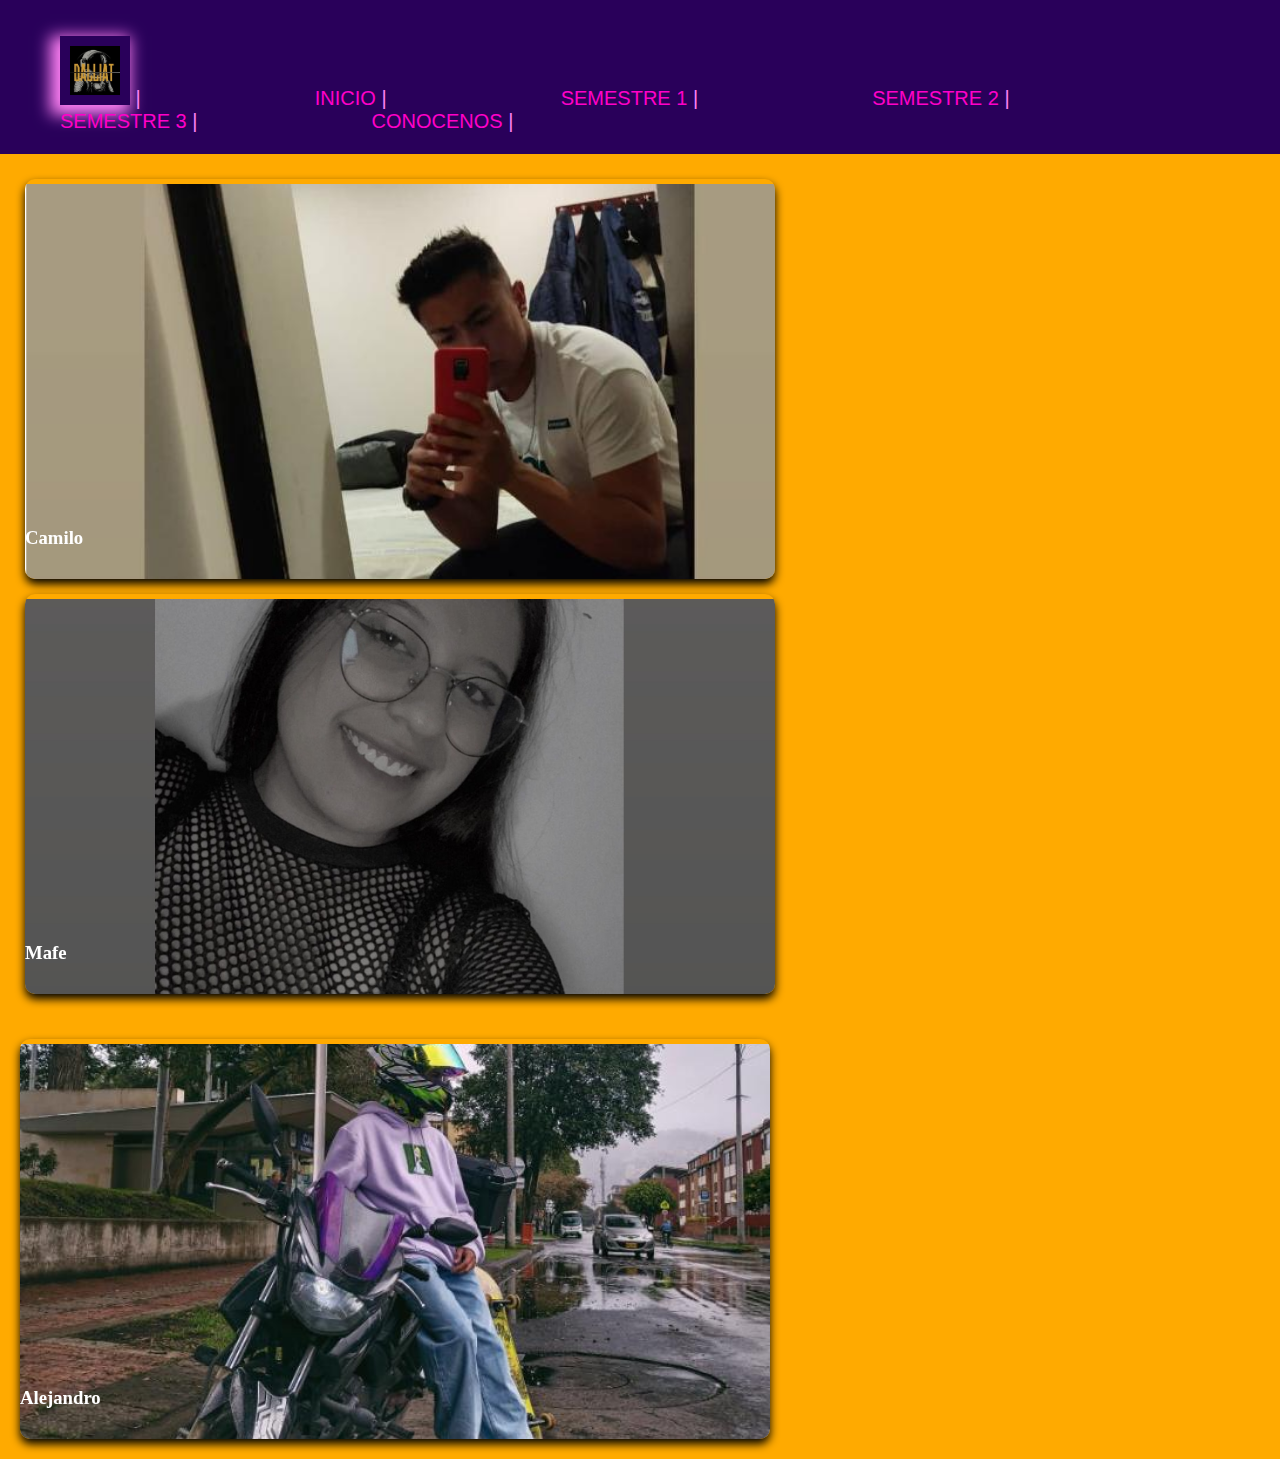
==== conocenos/conocenos.html @ c50c875b "asis5" ====
<!DOCTYPE html>
<html lang="en">
<head>
    <meta charset="UTF-8">
    <meta name="viewport" content="width=device-width, initial-scale=1.0">
    <title>Dalliat</title>
    <link rel="stylesheet" type="text/CSS" href="../style.css">
    <link rel="stylesheet" type="text/CSS" href="../style2.css">
</head>
<body>
    <header>
        <ul class="ulHeader">
          <li class="liHeader"><img src="../inicio/imagenes/LogoDalliat.png" alt="logo" class="headerLogo"></li>
          <li class="liHeader"><a href="../index.html"> INICIO</a></li>
          <li class="liHeader"><a href="../Semestre 1/sem1.html">SEMESTRE 1 </a></li>
          <li class="liHeader"><a href="../Semestre 2/sem2.html">SEMESTRE 2</a></li>
          <li class="liHeader"><a href="../Semestre 3/sem3.html">SEMESTRE 3</a></li>
          <li class="liHeader"><a href="../conocenos/conocenos.html"> CONOCENOS</a></li>
        </ul>
      </header>
      <main>
          <div class="row">
            <div class="column">
          <div class="card">
            <div class="face front">
                <img src="imagenesConocenos/camilo.png" alt="">
                <h3>Camilo</h3>
            </div>
            <div class="face back">
                <h3>Camilo Aguilar</h3>
                <p>Soy camilo, tengo 23 años, me encuentro estudiando desarrollo de software y me encantan las motos</p>
                

            </div>

        </div>

        <div class="card">
            <div class="face front">
                <img src="imagenesConocenos/mafe1.jpeg" alt="">
                <h3>Mafe</h3>
            </div>
            <div class="face back">
                <h3>Maria Fernanda Rios</h3>
                <p>Soy Maria Fernanda, tengo 18 años, me encuentro estudiando desarrollo de software y me gusta bailar</p>
                

            </div>

        
        </div>

         </div>
        </div>
        <div class="column">   
        <div class="card">
            <div class="face front">
                <img src="imagenesConocenos/alejandro.jpg" alt="">
                <h3>Alejandro</h3>
            </div>
            <div class="face back">
                <h3>Alejandro Roncancio</h3>
                <p>Soy Alejandro, tengo 18 años, me encuentro estudiando desarrollo de software y me gusta ser curioso</p>
                

            </div>

        </div>
        

        </div>
        </div>
        </div>
      </main>
</body>
</html>
---- style.css ----
header{
background-color: #29005a;
padding: 20px;
}
.headerLogo{
    width: 70px;
    padding: 10px;
    -webkit-box-shadow: -5px 5px 15px 5px #ff81f4; 
box-shadow: -5px 5px 15px 5px #ff81f4;

}
body{
    background-color: #FFAA00;

}
.ulHeader{
    list-style: none;
    display:inline-block;
    margin-bottom: 1px;

}

.liHeader{
    display: inline-block;
    padding-right: 170px;
    font-family:'Franklin Gothic Medium', 'Arial Narrow', Arial, sans-serif;
    font-size: 20px;
}
.liHeader a{
    text-decoration: none;
    color: rgb(255, 0, 200);
}
.liHeader a:hover{
    color: rgb(249, 183, 255);
    font-size: 25px;
}

.liHeader::after{
    content: " | ";
    color: #ff81f4;
}

#hero{
    min-height: 100vh;
    position: relative;
}
video{
    position:absolute;
    top: 0;
    left: 0;
    width: 100%;
    height: 100%;
    object-fit: cover;

}
.capa{
    position: absolute;
    top:0;
    left: 0;
    width:100%;
    height: 100%;
    background: #ff81f4);
    opacity:0.5;
    mix-blend-mode: overlay;
}
.textoPromocion{
    padding-top: 350px;
    display: flex;
    flex-direction: column;
    justify-content: center;
    align-items: center;
    width: 60%;
    margin: auto;
    position: relative;
    z-index: 2;
}
.textoPromocion{
    font-family: "Arial Black", Gadget, sans-serif;
    text-align: center;
font-size: 18px;
letter-spacing: -0.4px;
word-spacing: 0.2px;
color: #ff80ce;
font-weight: 700;
text-decoration: none solid rgb(68, 68, 68);
font-style: normal;
font-variant: normal;
text-transform: none;
}
.card{
    position: relative;
    width: 750px;
    height: 400px;
    margin: 15px;
}
.card .face{
    position: absolute;
    width: 100%;
    height: 100%;
    backface-visibility: hidden;
    border-radius: 10px;
    overflow: hidden;
    transition: .5s;
    
}
.card .front{
    transform: perspective(600px)rotateY(0deg);
    box-shadow: 0 5px 10px #000000;

}
.card .front img {
    position: absolute;
    width: 100%;
    height: 100%;
    object-fit: cover;
}

.card .front h3 {
    position: absolute;
    bottom: 0;
    width: 100%;
    height: 45px;
    line-height: 45px;
    color: #FFFFFF;
    background: rgba(0,0,0,0);

}
.card .back{
    transform: perspective(600px)rotateY(180deg);
    background: #1d0b04;;
    padding: 15px;
    color: rgb(253, 207, 0);
    display: flex;
    flex-direction: column;
    text-align:center; 
}
.card .back h3 {
    
    font-size: 30px;
    margin-top: 20px;
    letter-spacing: 2px;
    
}
.card .back p {
   
    letter-spacing: 1px;
}
.card:hover .front{
    transform: perspective(600px) rotateY(180deg);
}
.card:hover .back{
    transform: perspective(600px) rotateY(360deg);
}
---- style2.css ----
*{
    box-sizing: border-box;
}
body{
    margin: 0;
    padding: 0;
}
img{
    width: 100%;
}
.row{
    display: flex;
    padding: 5px;
    flex-wrap: wrap;

}
.column{
    flex: 25%;
    padding: 5px;
}
.column img{
    margin-top: 5px;

}
@media (max-width: 600px){
    .column{
        flex: 50%;
    }
}

@media (max-width: 600px){
    .column{
        flex: 100%;
    }
}

.column img:active{
    width: 1000px;
}
.pdf{
    text-align: center;
    
}
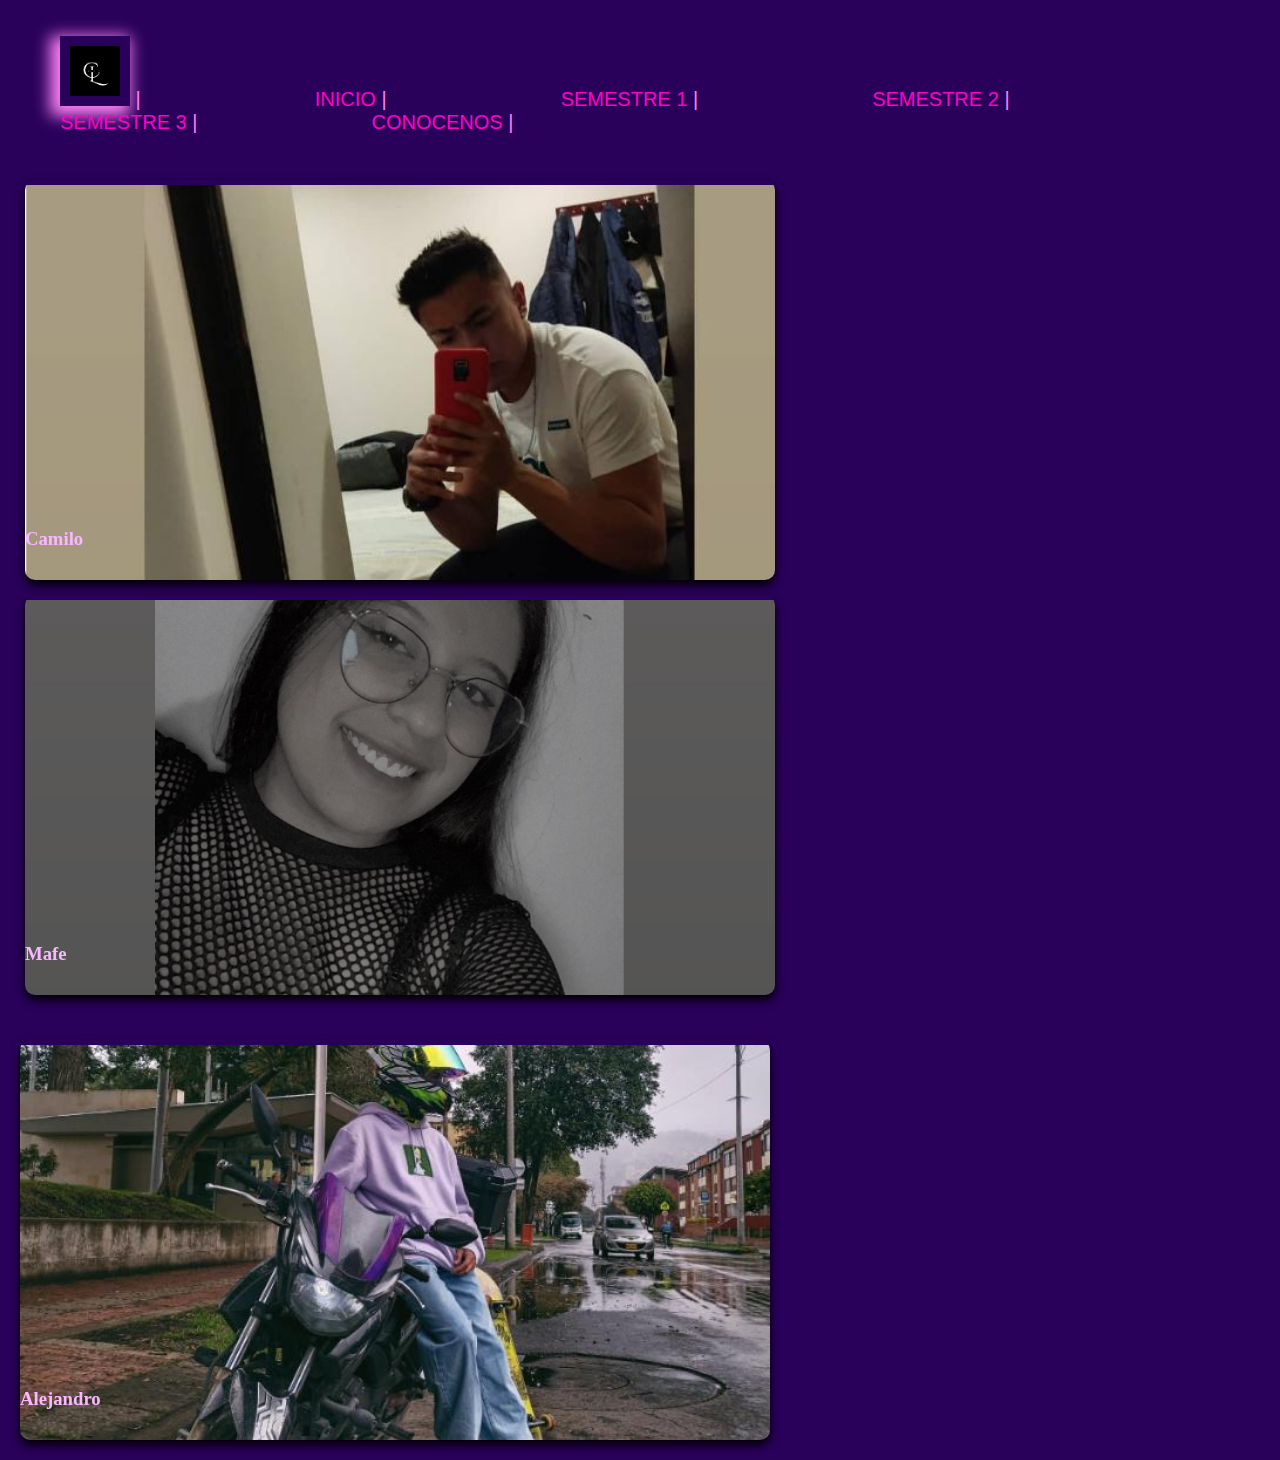
==== commit 8bbb0773: "Update conocenos.html" ====
--- a/conocenos/conocenos.html
+++ b/conocenos/conocenos.html
@@ -10,7 +10,7 @@
 <body>
     <header>
         <ul class="ulHeader">
-          <li class="liHeader"><img src="../inicio/imagenes/LogoDalliat.png" alt="logo" class="headerLogo"></li>
+          <li class="liHeader"><img src="../inicio/imagenes/l.png" alt="logo" class="headerLogo"></li>
           <li class="liHeader"><a href="../index.html"> INICIO</a></li>
           <li class="liHeader"><a href="../Semestre 1/sem1.html">SEMESTRE 1 </a></li>
           <li class="liHeader"><a href="../Semestre 2/sem2.html">SEMESTRE 2</a></li>
--- a/style.css
+++ b/style.css
@@ -10,7 +10,8 @@
 
 }
 body{
-    background-color: #FFAA00;
+    background-color: #29005a;
+    color: rgb(249, 183, 255);
 
 }
 .ulHeader{
@@ -121,15 +122,15 @@
     width: 100%;
     height: 45px;
     line-height: 45px;
-    color: #FFFFFF;
+    color: rgb(249, 183, 255);
     background: rgba(0,0,0,0);
 
 }
 .card .back{
     transform: perspective(600px)rotateY(180deg);
-    background: #1d0b04;;
+    background: rgb(249, 183, 255);
     padding: 15px;
-    color: rgb(253, 207, 0);
+    color: #29005a;
     display: flex;
     flex-direction: column;
     text-align:center; 
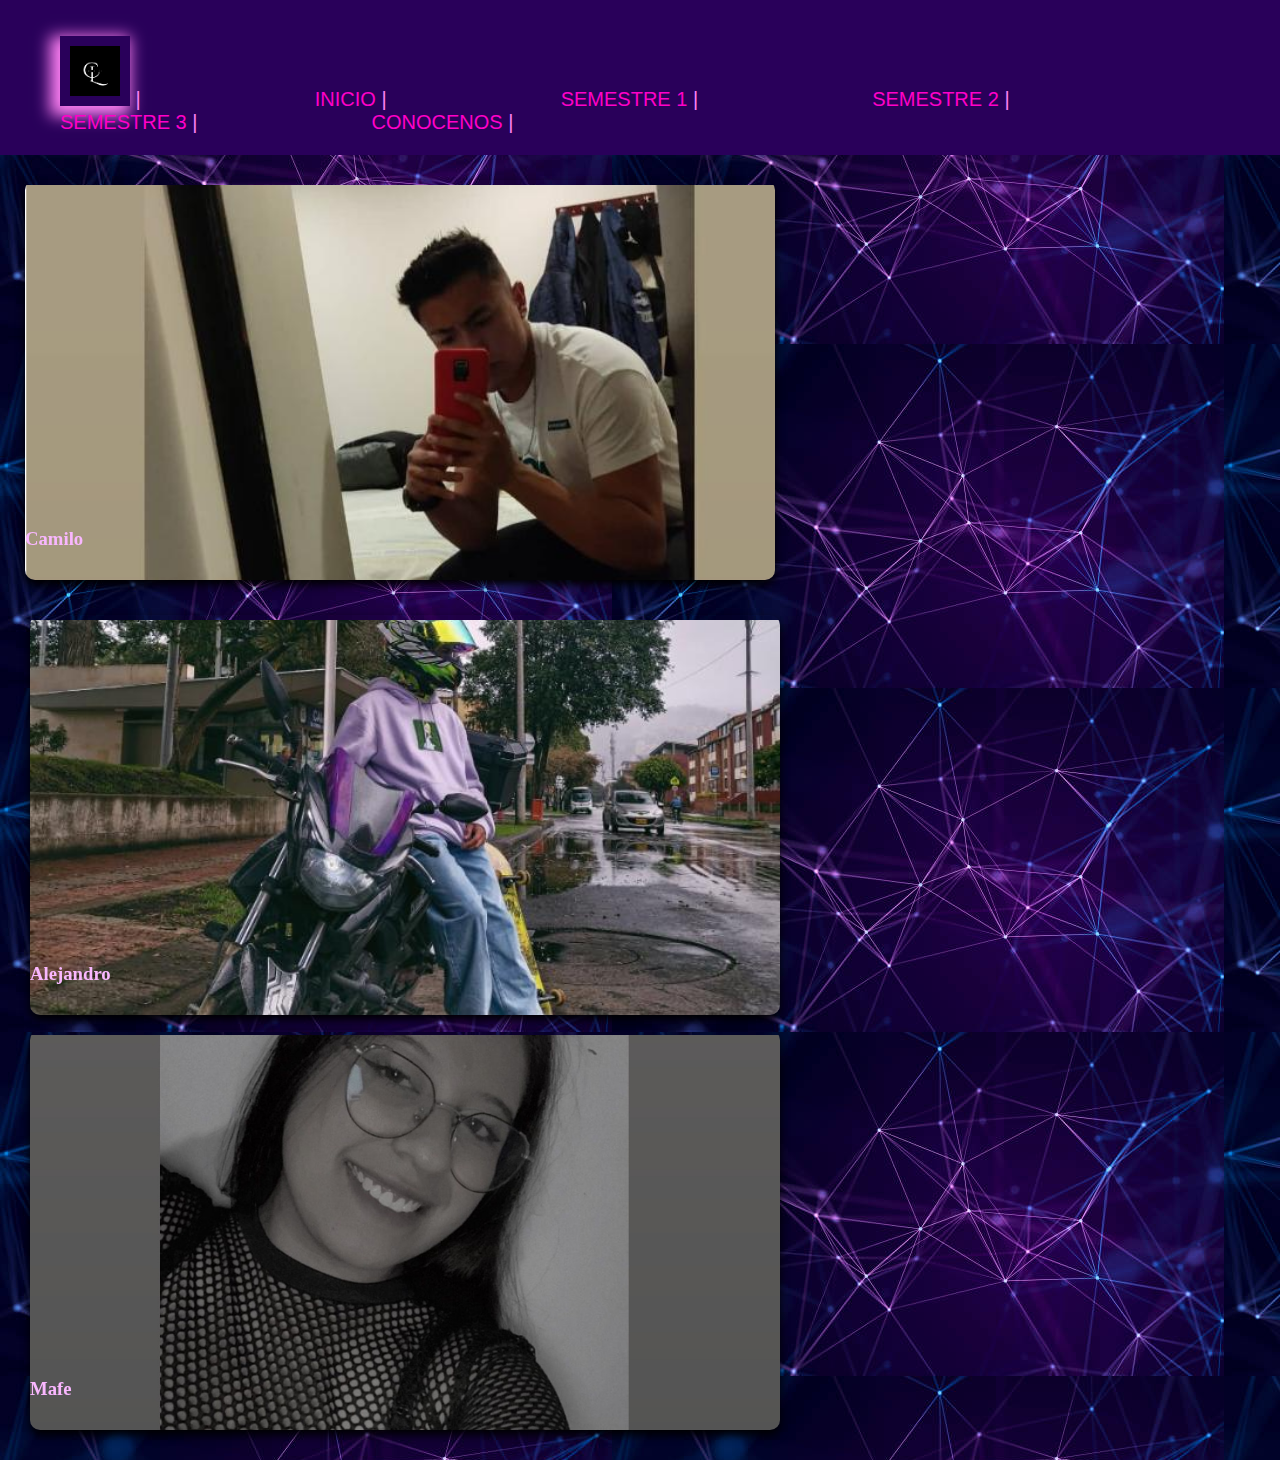
==== commit e9523cdf: "Update conocenos.html" ====
--- a/conocenos/conocenos.html
+++ b/conocenos/conocenos.html
@@ -34,7 +34,20 @@
             </div>
 
         </div>
+<div class="column">   
+        <div class="card">
+            <div class="face front">
+                <img src="imagenesConocenos/alejandro.jpg" alt="">
+                <h3>Alejandro</h3>
+            </div>
+            <div class="face back">
+                <h3>Alejandro Roncancio</h3>
+                <p>Soy Alejandro, tengo 18 años, me encuentro estudiando desarrollo de software y me gusta ser curioso</p>
+                
 
+            </div>
+
+        </div>
         <div class="card">
             <div class="face front">
                 <img src="imagenesConocenos/mafe1.jpeg" alt="">
@@ -52,20 +65,7 @@
 
          </div>
         </div>
-        <div class="column">   
-        <div class="card">
-            <div class="face front">
-                <img src="imagenesConocenos/alejandro.jpg" alt="">
-                <h3>Alejandro</h3>
-            </div>
-            <div class="face back">
-                <h3>Alejandro Roncancio</h3>
-                <p>Soy Alejandro, tengo 18 años, me encuentro estudiando desarrollo de software y me gusta ser curioso</p>
-                
-
-            </div>
-
-        </div>
+        
         
 
         </div>
--- a/style.css
+++ b/style.css
@@ -10,7 +10,7 @@
 
 }
 body{
-    background-color: #29005a;
+    background-image:url(inicio/imagenes/bk.jpg);
     color: rgb(249, 183, 255);
 
 }
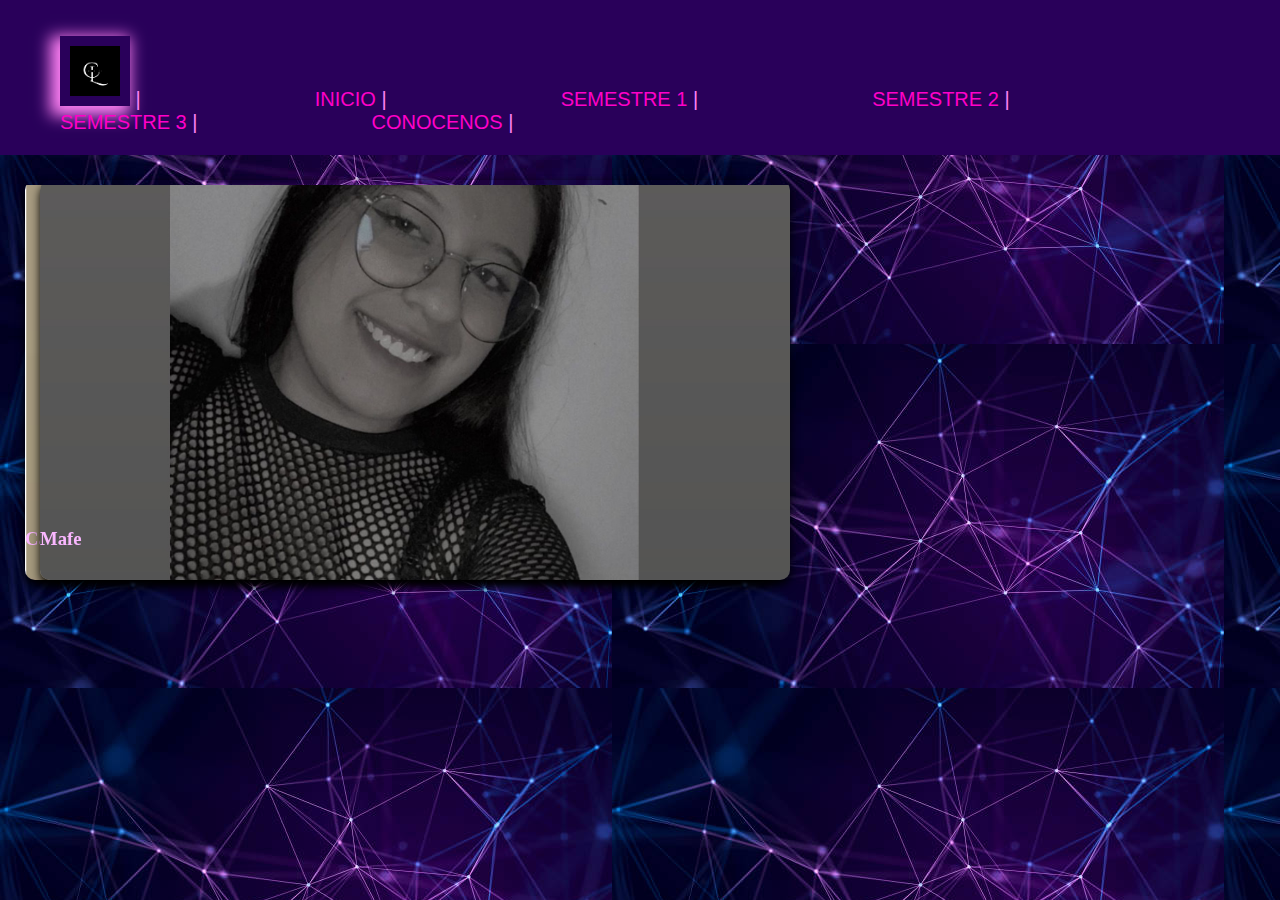
==== commit 76ea3054: "Update conocenos.html" ====
--- a/conocenos/conocenos.html
+++ b/conocenos/conocenos.html
@@ -30,10 +30,6 @@
                 <h3>Camilo Aguilar</h3>
                 <p>Soy camilo, tengo 23 años, me encuentro estudiando desarrollo de software y me encantan las motos</p>
                 
-
-            </div>
-
-        </div>
 <div class="column">   
         <div class="card">
             <div class="face front">
@@ -48,6 +44,10 @@
             </div>
 
         </div>
+            </div>
+
+        </div>
+
         <div class="card">
             <div class="face front">
                 <img src="imagenesConocenos/mafe1.jpeg" alt="">
--- a/style.css
+++ b/style.css
@@ -11,7 +11,7 @@
 }
 body{
     background-image:url(inicio/imagenes/bk.jpg);
-    color: rgb(249, 183, 255);
+    color: rgb(255, 0, 200);
 
 }
 .ulHeader{
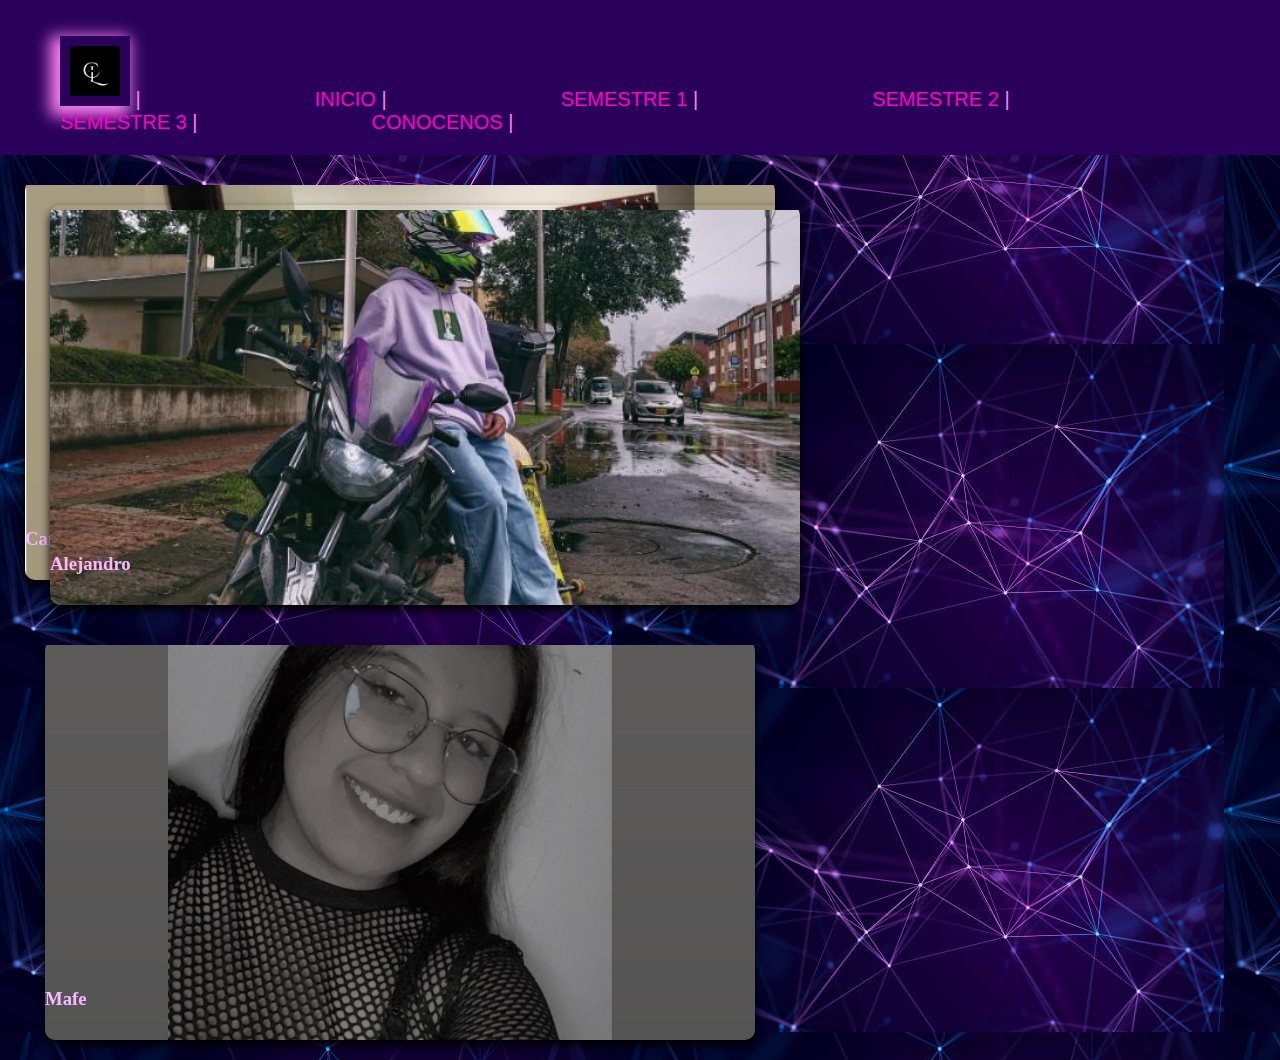
==== commit 8734c5c0: "Update conocenos.html" ====
--- a/conocenos/conocenos.html
+++ b/conocenos/conocenos.html
@@ -3,7 +3,7 @@
 <head>
     <meta charset="UTF-8">
     <meta name="viewport" content="width=device-width, initial-scale=1.0">
-    <title>Dalliat</title>
+    <title>Checklist</title>
     <link rel="stylesheet" type="text/CSS" href="../style.css">
     <link rel="stylesheet" type="text/CSS" href="../style2.css">
 </head>
@@ -29,7 +29,9 @@
             <div class="face back">
                 <h3>Camilo Aguilar</h3>
                 <p>Soy camilo, tengo 23 años, me encuentro estudiando desarrollo de software y me encantan las motos</p>
-                
+
+             </div>     
+                <div class="row">                
 <div class="column">   
         <div class="card">
             <div class="face front">
@@ -43,7 +45,7 @@
 
             </div>
 
-        </div>
+      
             </div>
 
         </div>
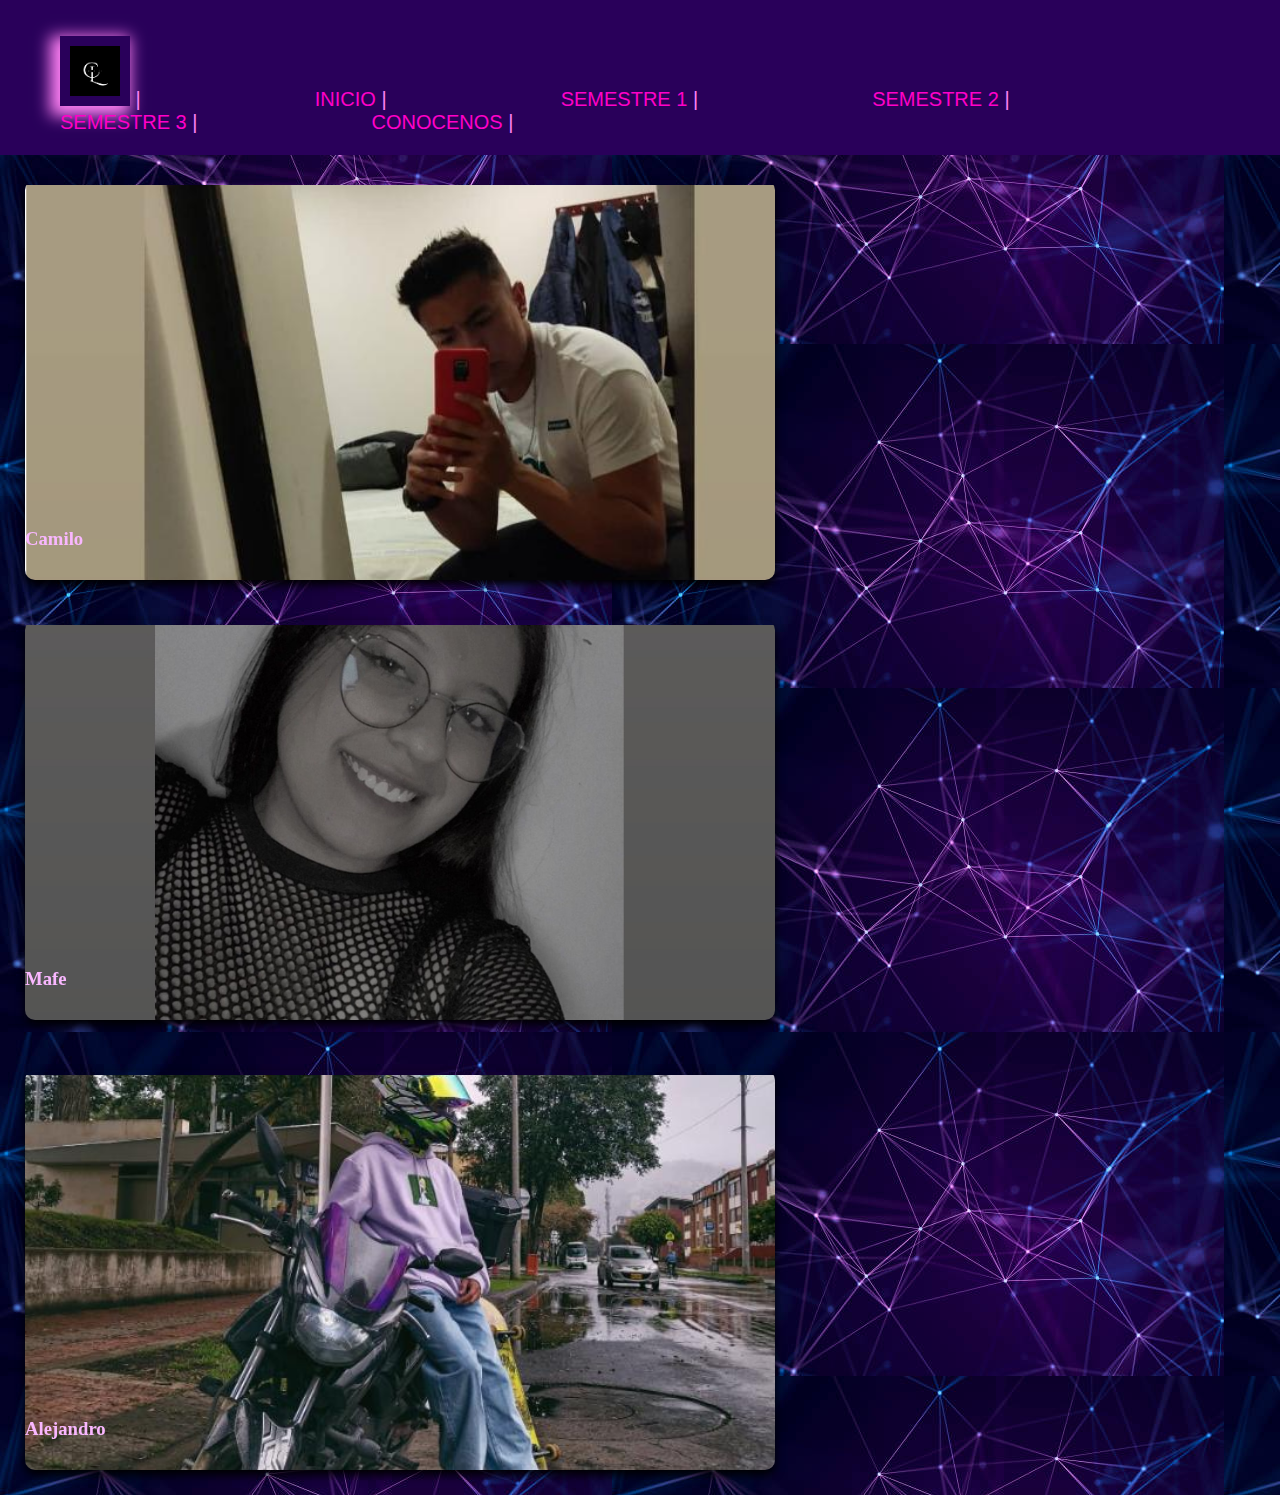
==== commit 0922925e: "Update conocenos.html" ====
--- a/conocenos/conocenos.html
+++ b/conocenos/conocenos.html
@@ -29,10 +29,25 @@
             <div class="face back">
                 <h3>Camilo Aguilar</h3>
                 <p>Soy camilo, tengo 23 años, me encuentro estudiando desarrollo de software y me encantan las motos</p>
-
-             </div>     
-                <div class="row">                
-<div class="column">   
+            </div> 
+            </div>   
+            </div>
+            <div class="column">
+               <div class="card">
+            <div class="face front">
+                <img src="imagenesConocenos/mafe1.jpeg" alt="">
+                <h3>Mafe</h3>
+            </div>
+            <div class="face back">
+                <h3>Maria Fernanda Rios</h3>
+                <p>Soy Maria Fernanda, tengo 18 años, me encuentro estudiando desarrollo de software y me gusta bailar</p>
+            </div> 
+        </div> 
+            </div> 
+              </div> 
+              
+    <div class="row">                
+    <div class="column">   
         <div class="card">
             <div class="face front">
                 <img src="imagenesConocenos/alejandro.jpg" alt="">
@@ -44,35 +59,17 @@
                 
 
             </div>
-
-      
             </div>
 
         </div>
 
-        <div class="card">
-            <div class="face front">
-                <img src="imagenesConocenos/mafe1.jpeg" alt="">
-                <h3>Mafe</h3>
-            </div>
-            <div class="face back">
-                <h3>Maria Fernanda Rios</h3>
-                <p>Soy Maria Fernanda, tengo 18 años, me encuentro estudiando desarrollo de software y me gusta bailar</p>
-                
-
-            </div>
+       
 
         
-        </div>
-
-         </div>
-        </div>
         
         
 
-        </div>
-        </div>
-        </div>
+        
       </main>
 </body>
 </html>
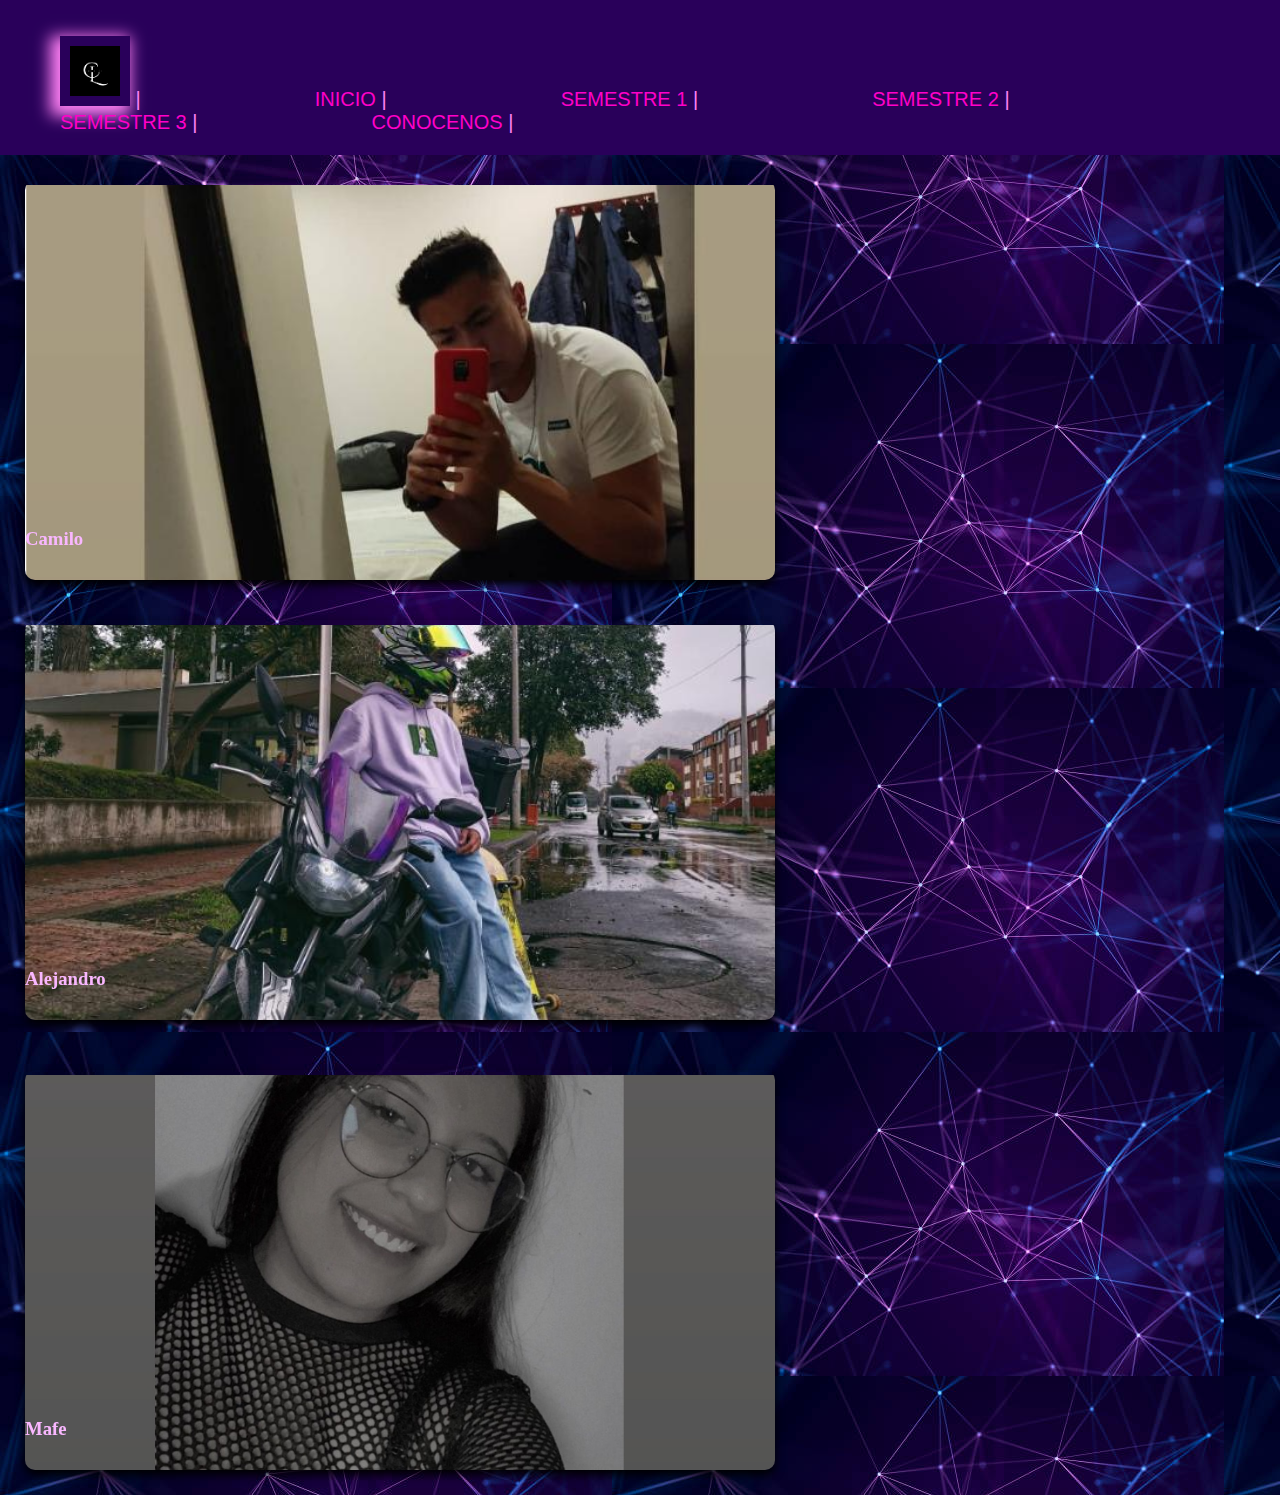
==== commit fcc668e2: "Update conocenos.html" ====
--- a/conocenos/conocenos.html
+++ b/conocenos/conocenos.html
@@ -35,6 +35,22 @@
             <div class="column">
                <div class="card">
             <div class="face front">
+                <img src="imagenesConocenos/alejandro.jpg" alt="">
+                <h3>Alejandro</h3>
+            </div>
+            <div class="face back">
+                <h3>Alejandro Roncancio</h3>
+                <p>Soy Alejandro, tengo 18 años, me encuentro estudiando desarrollo de software y me gusta ser curioso</p>                
+            </div>
+            </div>
+            
+            </div> 
+              </div> 
+              
+    <div class="row">                
+    <div class="column"> 
+        <div class="card">
+            <div class="face front">
                 <img src="imagenesConocenos/mafe1.jpeg" alt="">
                 <h3>Mafe</h3>
             </div>
@@ -42,33 +58,10 @@
                 <h3>Maria Fernanda Rios</h3>
                 <p>Soy Maria Fernanda, tengo 18 años, me encuentro estudiando desarrollo de software y me gusta bailar</p>
             </div> 
-        </div> 
-            </div> 
-              </div> 
-              
-    <div class="row">                
-    <div class="column">   
-        <div class="card">
-            <div class="face front">
-                <img src="imagenesConocenos/alejandro.jpg" alt="">
-                <h3>Alejandro</h3>
-            </div>
-            <div class="face back">
-                <h3>Alejandro Roncancio</h3>
-                <p>Soy Alejandro, tengo 18 años, me encuentro estudiando desarrollo de software y me gusta ser curioso</p>
-                
-
-            </div>
-            </div>
-
+        </div>    
         </div>
-
-       
-
-        
-        
-        
-
+        </div>
+                          
         
       </main>
 </body>
--- a/style.css
+++ b/style.css
@@ -81,7 +81,7 @@
 font-size: 18px;
 letter-spacing: -0.4px;
 word-spacing: 0.2px;
-color: #ff80ce;
+color: rgb(255, 0, 200);
 font-weight: 700;
 text-decoration: none solid rgb(68, 68, 68);
 font-style: normal;
